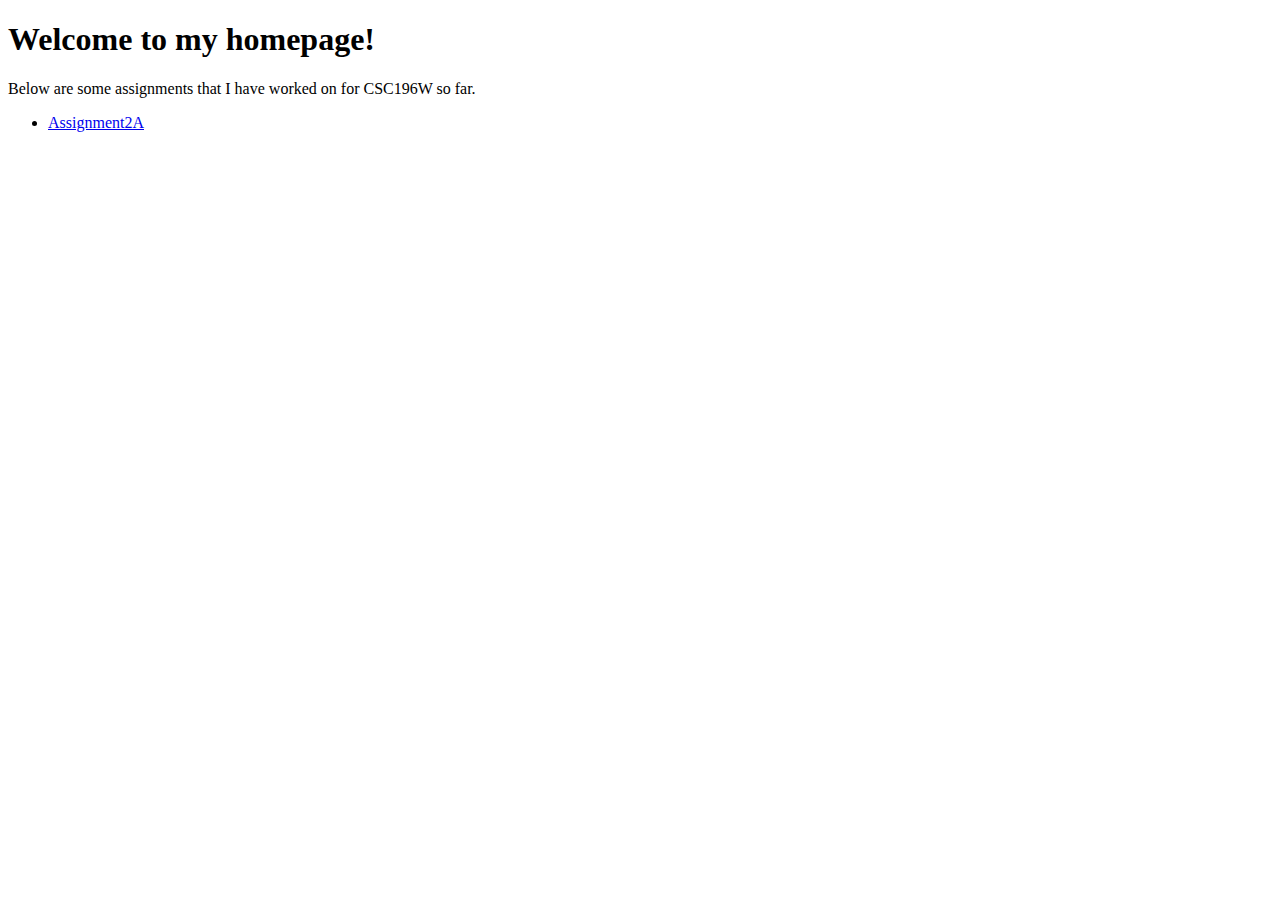
==== docs/index.html @ 90b54d51 "test2" ====
<!DOCTYPE html>
<html lang="en-US">
<head>
    <meta charset="utf-8">
    <title>Assignment2A</title>
</head>
<body>
    <h1>Welcome to my homepage!</h1>
    <p>Below are some assignments that I have worked on for CSC196W so far.</p>
    <ul>
        <li><a href="assign2a.html" title="CSC196W Assignment2a">Assignment2A</a></li>
    </ul>
</body>
</html>
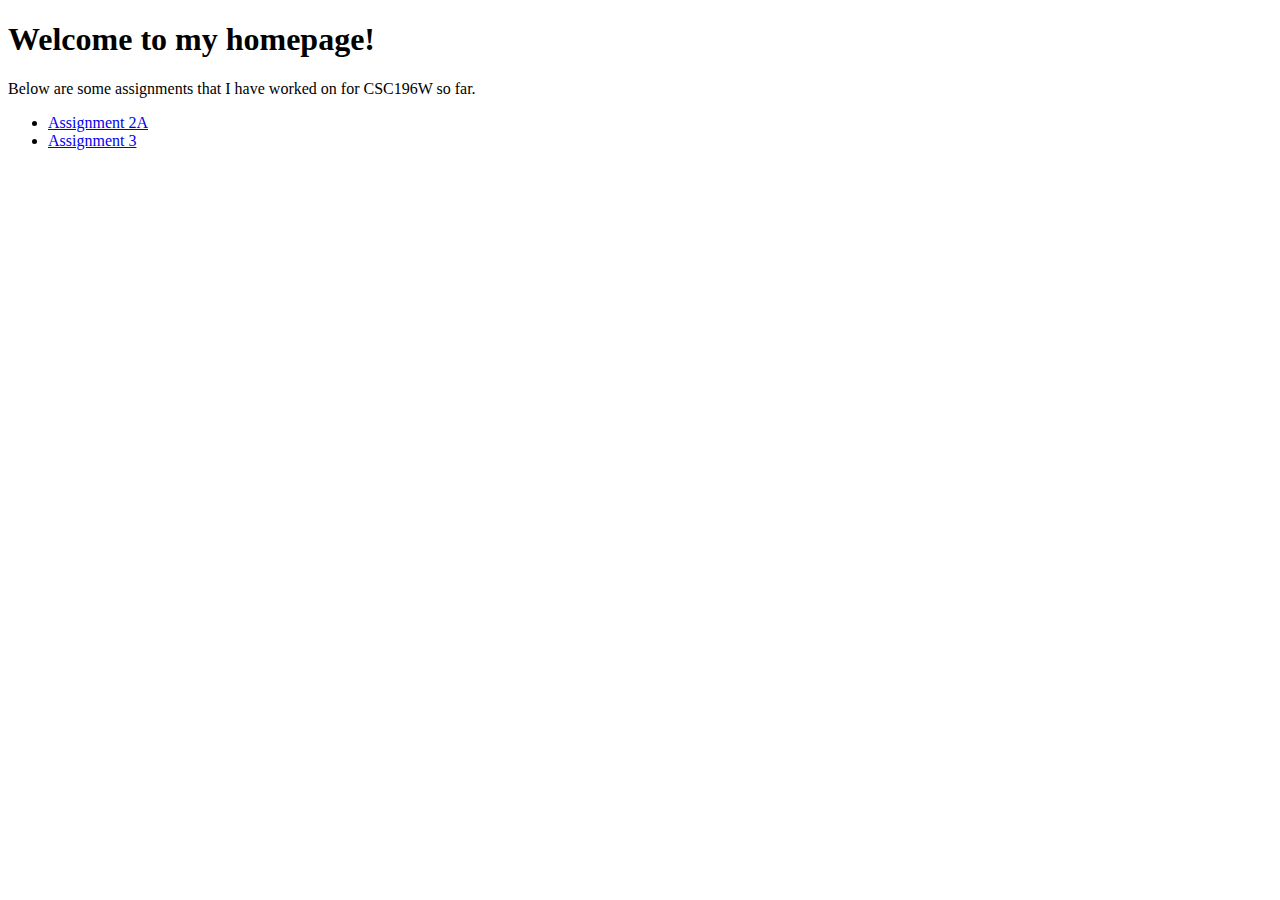
==== commit e521b56c: "Assignment3 Start" ====
--- a/docs/index.html
+++ b/docs/index.html
@@ -8,7 +8,8 @@
     <h1>Welcome to my homepage!</h1>
     <p>Below are some assignments that I have worked on for CSC196W so far.</p>
     <ul>
-        <li><a href="assign2a.html" title="CSC196W Assignment2a">Assignment2A</a></li>
+        <li><a href="assign2a.html" title="CSC196W Assignment2a">Assignment 2A</a></li>
+        <li><a href="assign2a.html" title="CSC196W Assignment3">Assignment 3</a></li>
     </ul>
 </body>
 </html>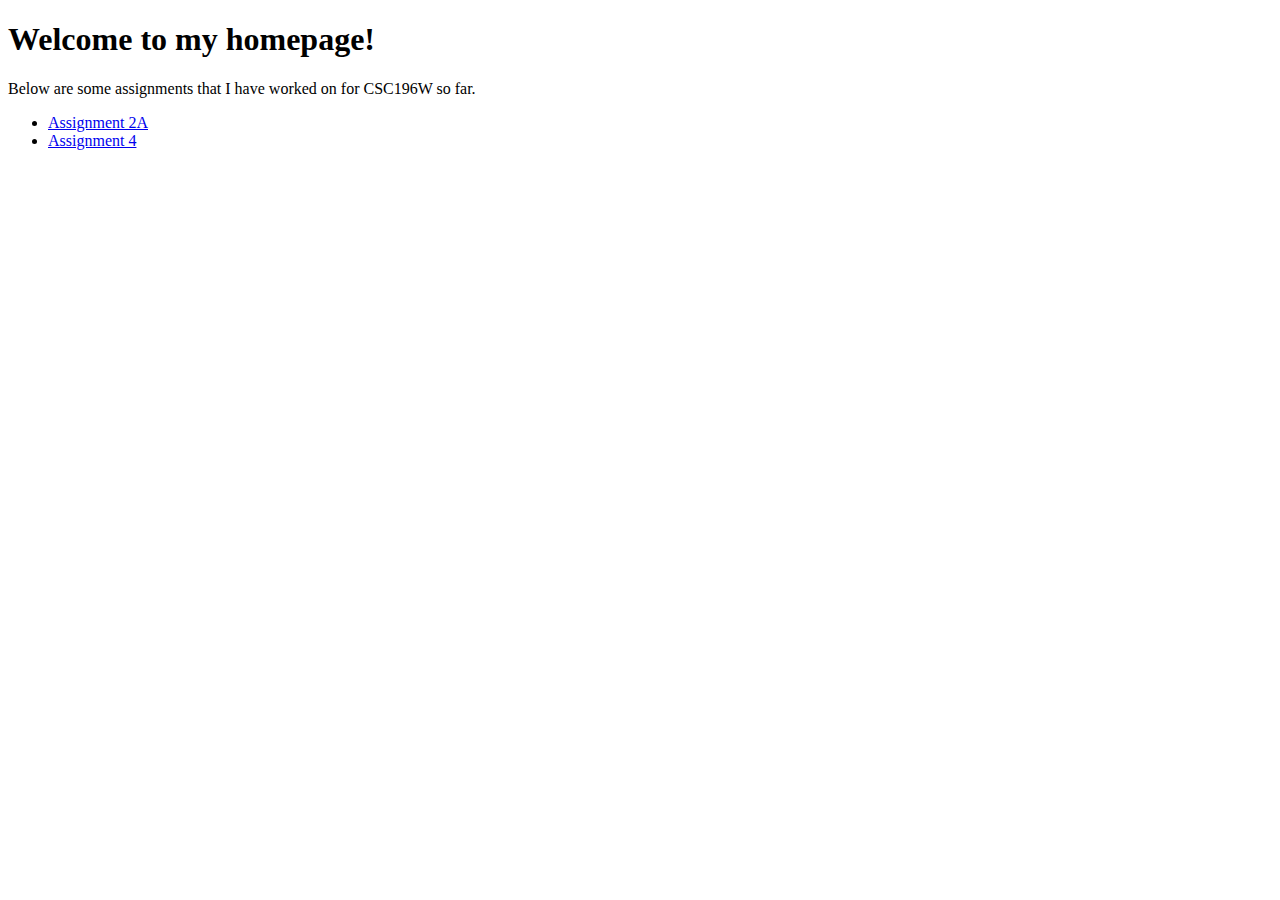
==== commit 597ef655: "Fixing assignment names" ====
--- a/docs/index.html
+++ b/docs/index.html
@@ -9,7 +9,7 @@
     <p>Below are some assignments that I have worked on for CSC196W so far.</p>
     <ul>
         <li><a href="assign2a.html" title="CSC196W Assignment2a">Assignment 2A</a></li>
-        <li><a href="assign2a.html" title="CSC196W Assignment3">Assignment 3</a></li>
+        <li><a href="fancifymytext.html" title="CSC196W Assignment3">Assignment 4</a></li>
     </ul>
 </body>
 </html>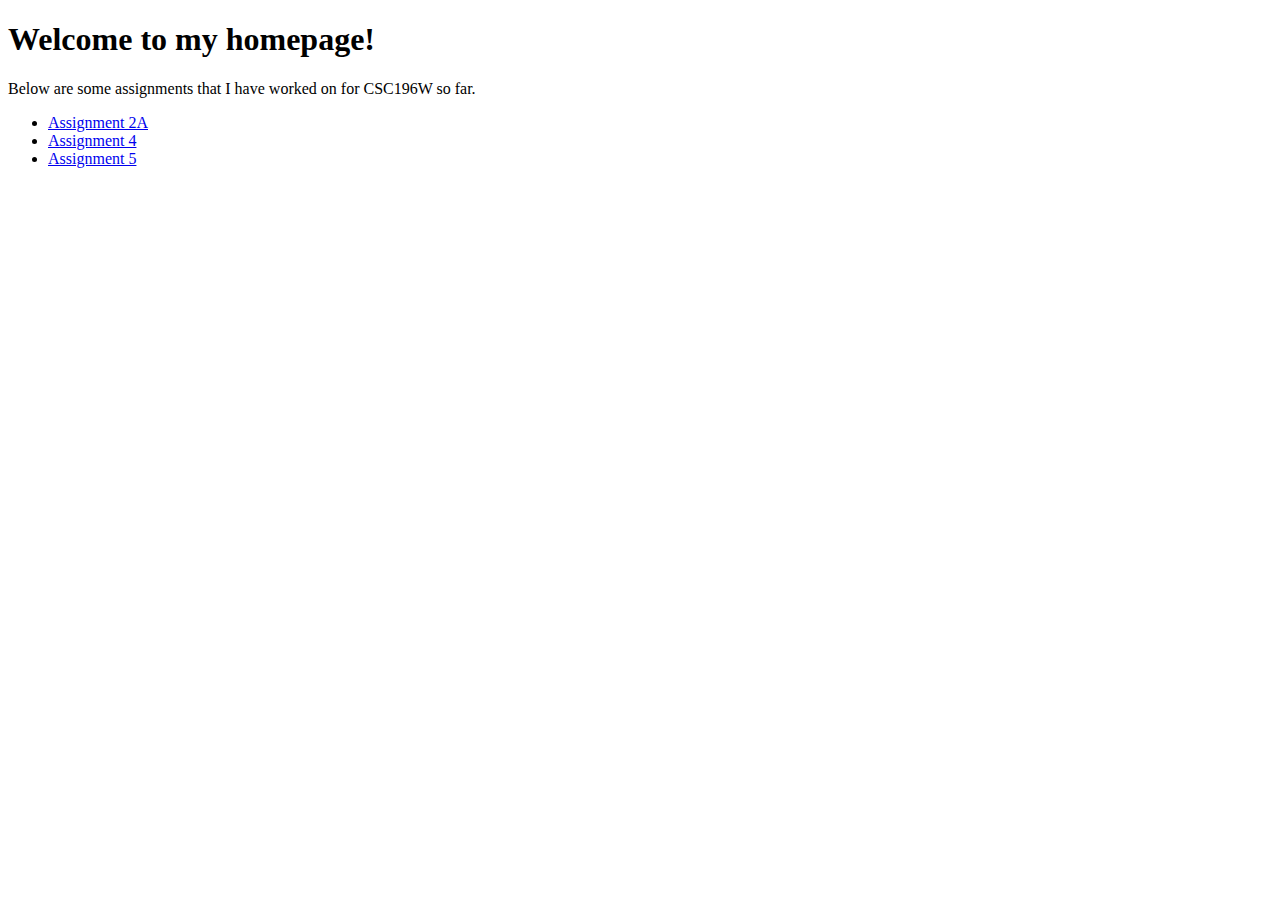
==== commit dc2f969b: "Assignment 5 upload" ====
--- a/docs/index.html
+++ b/docs/index.html
@@ -10,6 +10,7 @@
     <ul>
         <li><a href="assign2a.html" title="CSC196W Assignment2a">Assignment 2A</a></li>
         <li><a href="fancifymytext.html" title="CSC196W Assignment3">Assignment 4</a></li>
+        <li><a href="encrypt-it.html" title="CSC196W Assignment5">Assignment 5</a></li>
     </ul>
 </body>
 </html>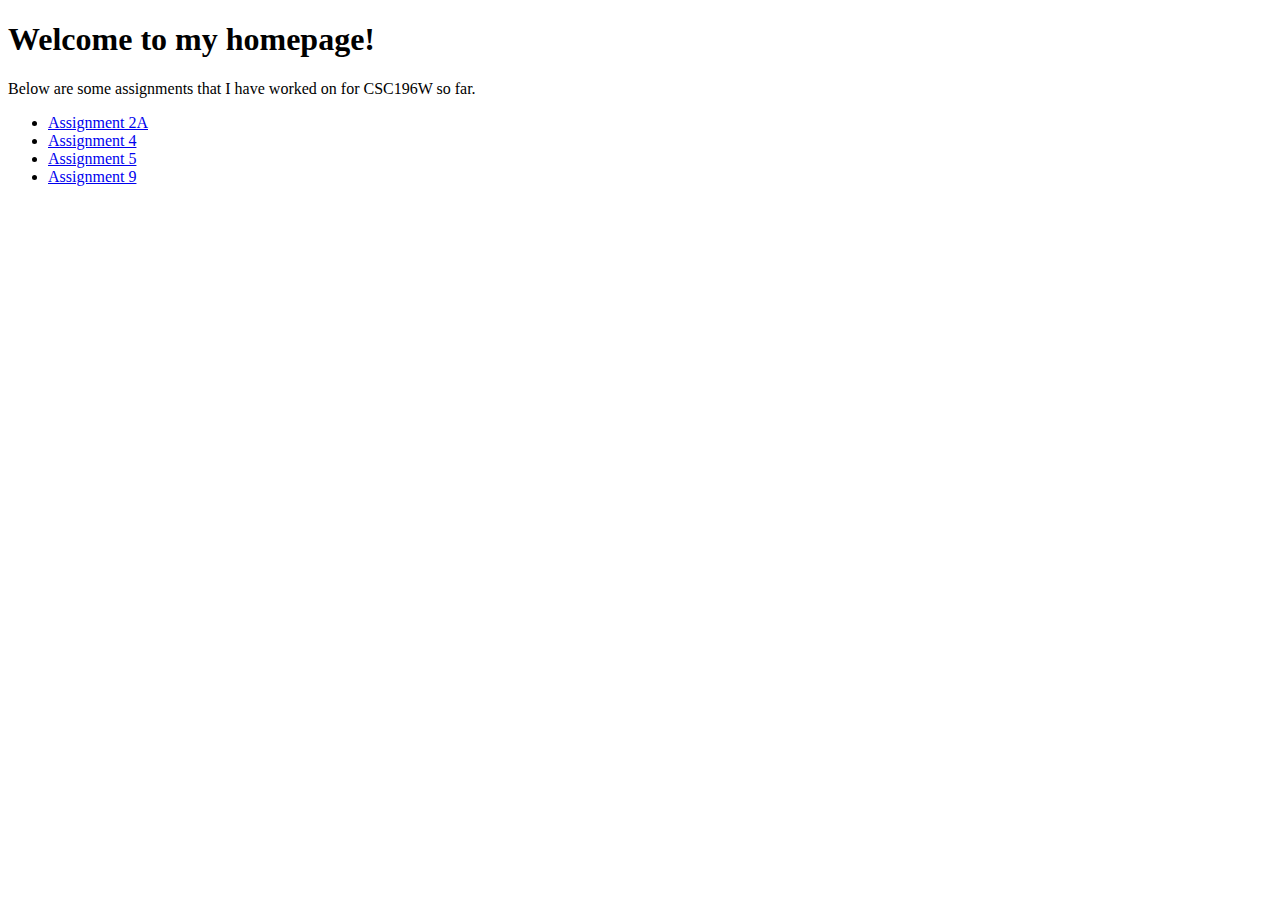
==== commit 0b1ef362: "Fixing my homepage links" ====
--- a/docs/index.html
+++ b/docs/index.html
@@ -11,6 +11,7 @@
         <li><a href="assign2a.html" title="CSC196W Assignment2a">Assignment 2A</a></li>
         <li><a href="fancifymytext.html" title="CSC196W Assignment3">Assignment 4</a></li>
         <li><a href="encrypt-it.html" title="CSC196W Assignment5">Assignment 5</a></li>
+        <li><a href="assign9.html" title="CSC196W Assignment9">Assignment 9</a></li>
     </ul>
 </body>
 </html>